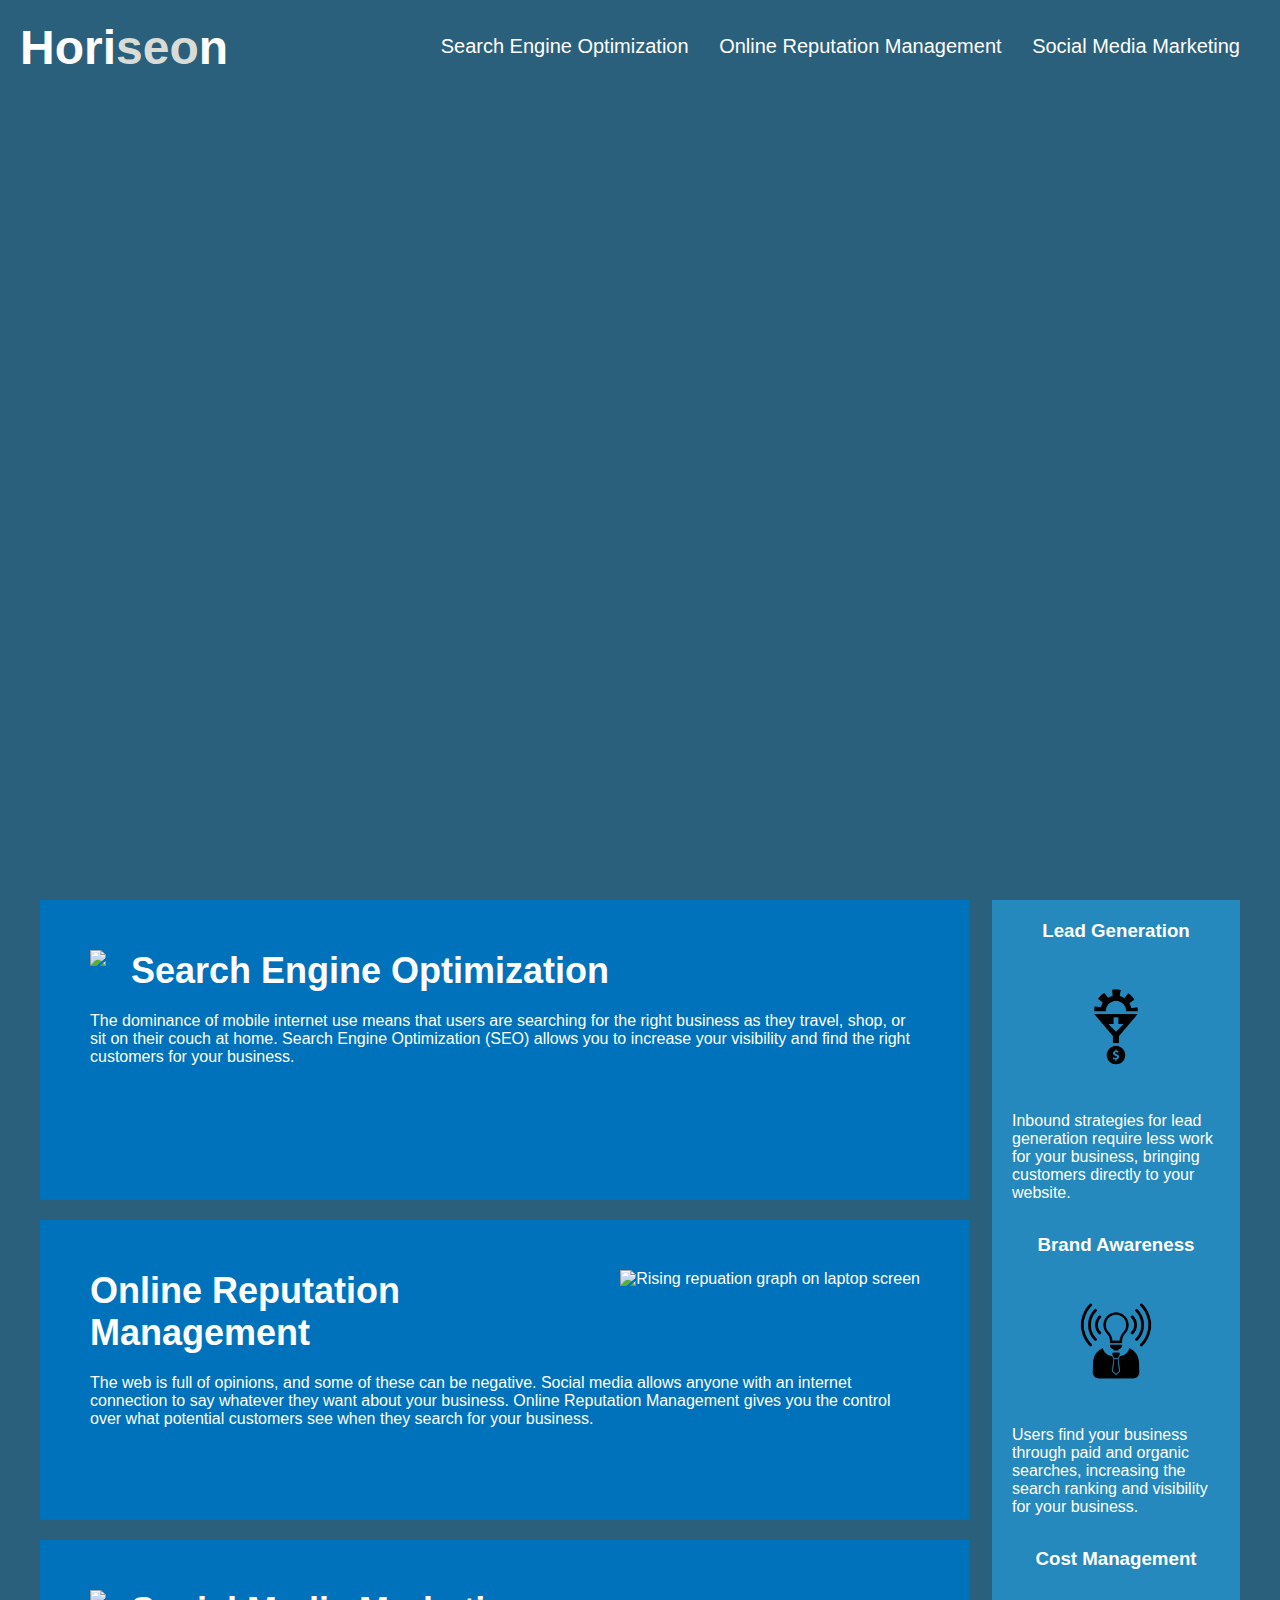
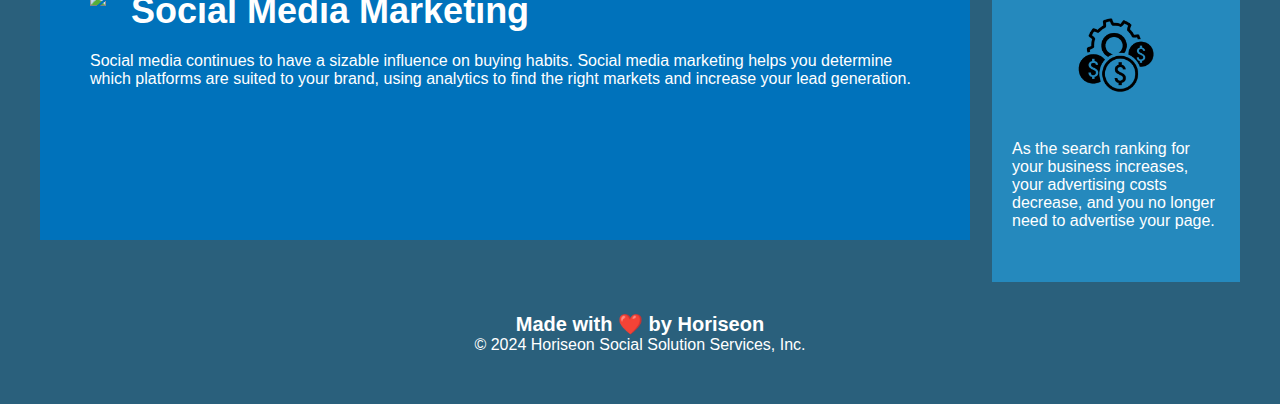
==== Develop/index.html @ f6d0a48d "initial commit" ====
<!DOCTYPE html>
<html lang="en-us">

<head>
    <meta charset="UTF-8" />
    <link rel="stylesheet" href="./assets/css/style.css">
    <title>website</title>
</head>

<body>
    <header>
        <h1>Hori<span class="seo">seo</span>n</h1>
        <nav>
            <ul>
                <li>
                    <a href="#search-engine-optimization">Search Engine Optimization</a>
                </li>
                <li>
                    <a href="#online-reputation-management">Online Reputation Management</a>
                </li>
                <li>
                    <a href="#social-media-marketing">Social Media Marketing</a>
                </li>
            </ul>
        </nav>
    </div>
    <div class="hero"></div>
    <div class="content">
        <div class="search-engine-optimization">
            <img src="./assets/images/search-engine-optimization.jpg" class="float-left" />
            <h2>Search Engine Optimization</h2>
            <p>
                The dominance of mobile internet use means that users are searching for the right business as they travel, shop, or sit on their couch at home. Search Engine Optimization (SEO) allows you to increase your visibility and find the right customers for your business.
            </p>
        </div>
        <div id="online-reputation-management" class="online-reputation-management">
            <img src="./assets/images/online-reputation-management.jpg" alt="Rising repuation graph on laptop screen" class="float-right" />
            <h2>Online Reputation Management</h2>
            <p>
                The web is full of opinions, and some of these can be negative. Social media allows anyone with an internet connection to say whatever they want about your business. Online Reputation Management gives you the control over what potential customers see when they search for your business.
            </p>
        </div>
        <div id="social-media-marketing" class="social-media-marketing">
            <img src="./assets/images/social-media-marketing.jpg" class="float-left" />
            <h2>Social Media Marketing</h2>
            <p>
                Social media continues to have a sizable influence on buying habits. Social media marketing helps you determine which platforms are suited to your brand, using analytics to find the right markets and increase your lead generation.
            </p>
        </div>
    </div>
    <div class="benefits">
        <div class="benefit-lead">
            <h3>Lead Generation</h3>
            <img src="./assets/images/lead-generation.png" />
            <p>
                Inbound strategies for lead generation require less work for your business, bringing customers directly to your website.
            </p>
        </div>
        <div class="benefit-brand">
            <h3>Brand Awareness</h3>
            <img src="./assets/images/brand-awareness.png" />
            <p>
                Users find your business through paid and organic searches, increasing the search ranking and visibility for your business.
            </p>
        </div>
        <div class="benefit-cost">
            <h3>Cost Management</h3>
            <img src="./assets/images/cost-management.png" />
            <p>
                As the search ranking for your business increases, your advertising costs decrease, and you no longer need to advertise your page.
            </p>
        </div>
    </div>
    <div class="footer">
        <h2>Made with ❤️️ by Horiseon</h2>
        <p>
            &copy; 2024 Horiseon Social Solution Services, Inc.
        </p>
    </div>
</body>

</html>
---- Develop/assets/css/style.css ----
* {
    box-sizing: border-box;
    padding: 0;
    margin: 0;
}

body {
    background-color: #d9dcd6;
}

header {
    padding: 20px;
    font-family: 'Trebuchet MS', 'Lucida Sans Unicode', 'Lucida Grande', 'Lucida Sans', Arial, sans-serif;
    background-color: #2a607c;
    color: #ffffff;
}

header h1 {
    display: inline-block;
    font-size: 48px;
}

header h1 .seo {
    color: #d9dcd6;
}

header nav {
    padding-top: 15px;
    margin-right: 20px;
    float: right;
    font-family: 'Gill Sans', 'Gill Sans MT', Calibri, 'Trebuchet MS', sans-serif;
    font-size: 20px;
}

header nav ul {
    list-style-type: none;
}

header nav ul li {
    display: inline-block;
    margin-left: 25px;
}

a {
    color: #ffffff;
    text-decoration: none;
}

p {
    font-size: 16px;
}

.hero {
    height: 800px;
    width: 100%;
    margin-bottom: 25px;
    background-image: url("../images/digital-marketing-meeting.jpg");
    background-size: cover;
    background-position: center;
}

.float-left {
    float: left;
    margin-right: 25px;
}

.float-right {
    float: right;
    margin-left: 25px;
}

.content {
    width: 75%;
    display: inline-block;
    margin-left: 20px;
}

.benefits {
    margin-right: 20px;
    padding: 20px;
    clear: both;
    float: right;
    width: 20%;
    height: 100%;
    font-family: 'Gill Sans', 'Gill Sans MT', Calibri, 'Trebuchet MS', sans-serif;
    background-color: #2589bd;
}

.benefit-lead {
    margin-bottom: 32px;
    color: #ffffff;
}

.benefit-brand {
    margin-bottom: 32px;
    color: #ffffff;
}

.benefit-cost {
    margin-bottom: 32px;
    color: #ffffff;
}

.benefit-lead h3 {
    margin-bottom: 10px;
    text-align: center;
}

.benefit-brand h3 {
    margin-bottom: 10px;
    text-align: center;
}

.benefit-cost h3 {
    margin-bottom: 10px;
    text-align: center;
}

.benefit-lead img {
    display: block;
    margin: 10px auto;
    max-width: 150px;
}

.benefit-brand img {
    display: block;
    margin: 10px auto;
    max-width: 150px;
}

.benefit-cost img {
    display: block;
    margin: 10px auto;
    max-width: 150px;
}

.search-engine-optimization {
    margin-bottom: 20px;
    padding: 50px;
    height: 300px;
    font-family: 'Gill Sans', 'Gill Sans MT', Calibri, 'Trebuchet MS', sans-serif;
    background-color: #0072bb;
    color: #ffffff;
}

.online-reputation-management {
    margin-bottom: 20px;
    padding: 50px;
    height: 300px;
    font-family: 'Gill Sans', 'Gill Sans MT', Calibri, 'Trebuchet MS', sans-serif;
    background-color: #0072bb;
    color: #ffffff;
}

.social-media-marketing {
    margin-bottom: 20px;
    padding: 50px;
    height: 300px;
    font-family: 'Gill Sans', 'Gill Sans MT', Calibri, 'Trebuchet MS', sans-serif;
    background-color: #0072bb;
    color: #ffffff;
}

.search-engine-optimization img {
    max-height: 200px;
}

.online-reputation-management img {
    max-height: 200px;
}

.social-media-marketing img {
    max-height: 200px;
}

.search-engine-optimization h2 {
    margin-bottom: 20px;
    font-size: 36px;
}

.online-reputation-management h2 {
    margin-bottom: 20px;
    font-size: 36px;
}

.social-media-marketing h2 {
    margin-bottom: 20px;
    font-size: 36px;
}

.footer {
    padding: 30px;
    clear: both;
    font-family: 'Trebuchet MS', 'Lucida Sans Unicode', 'Lucida Grande', 'Lucida Sans', Arial, sans-serif;
    text-align: center;
}

.footer h2 {
    font-size: 20px;
}
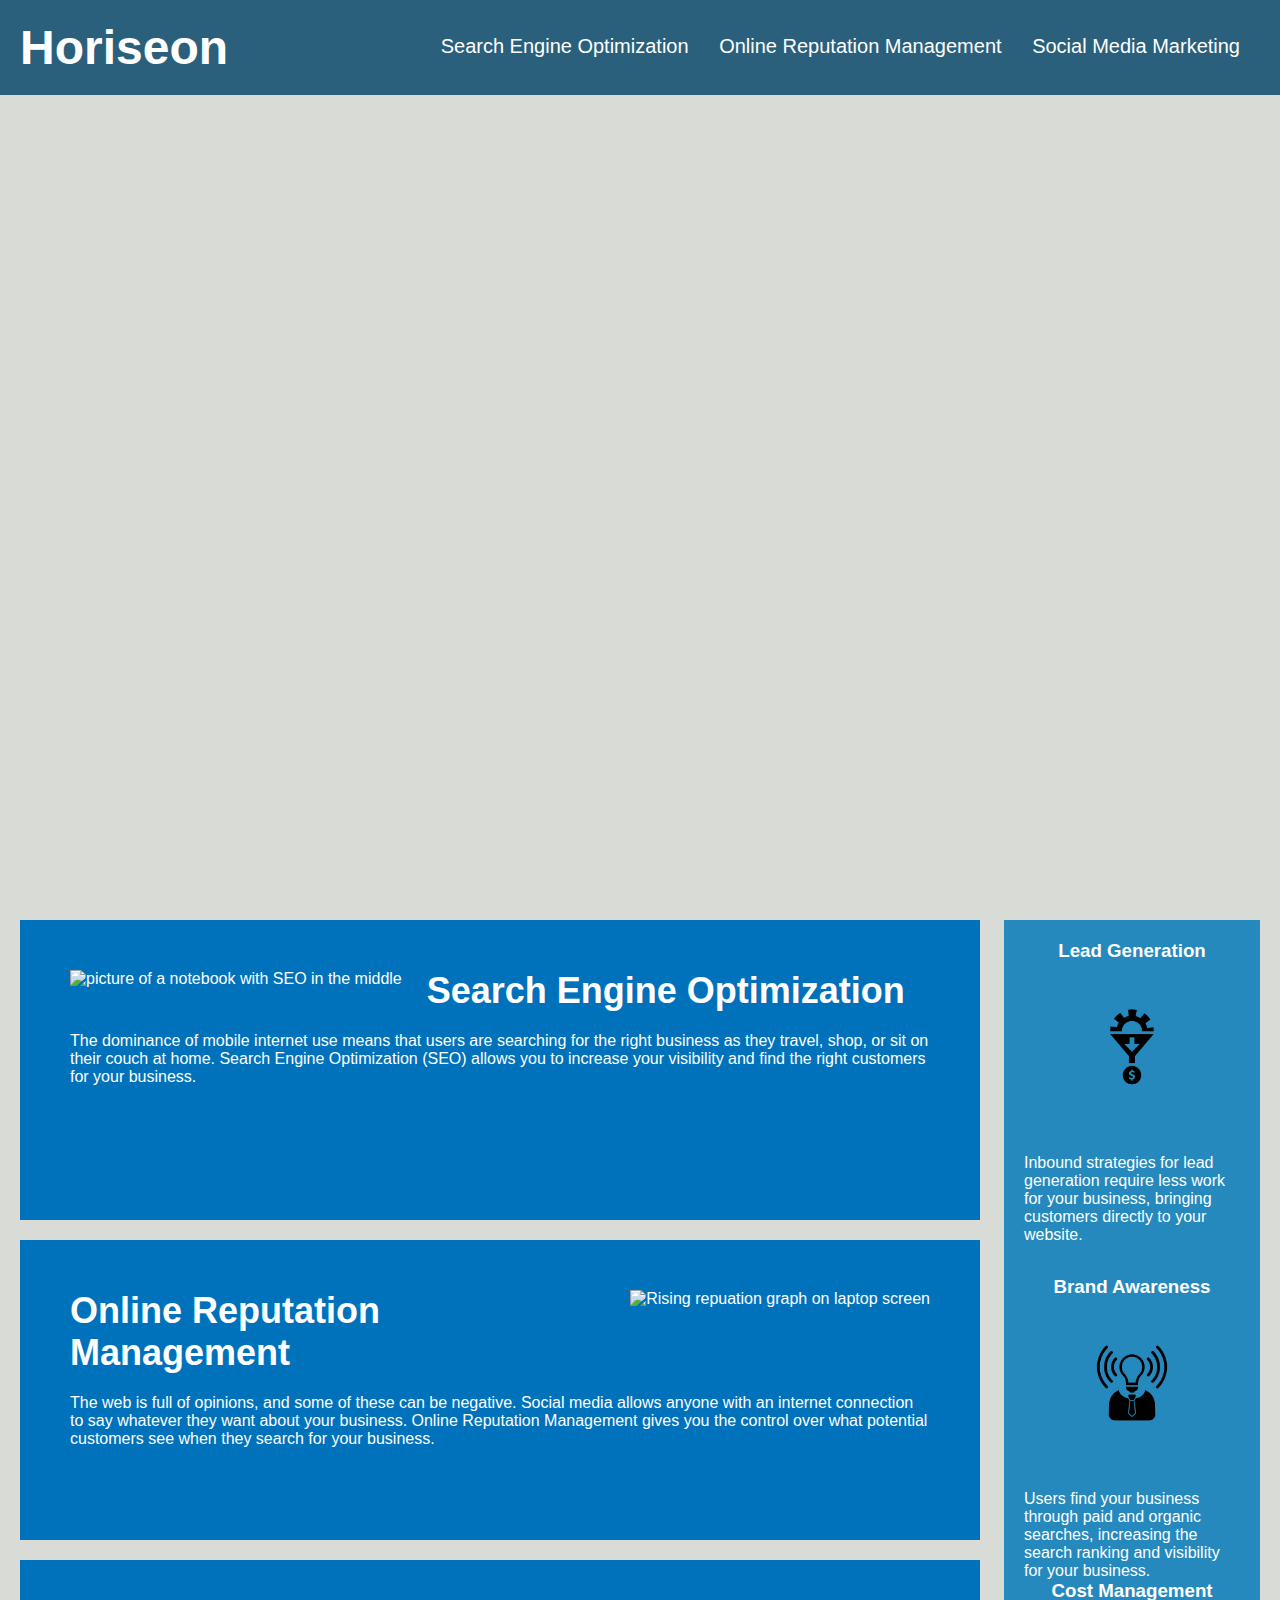
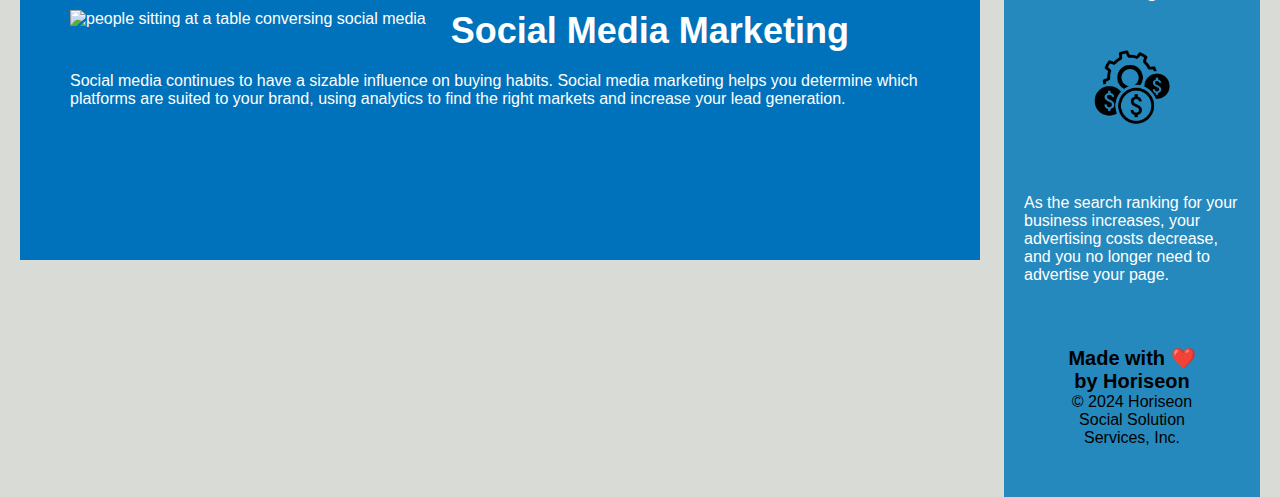
==== commit be3a1e54: "Touched up code" ====
--- a/Develop/index.html
+++ b/Develop/index.html
@@ -9,7 +9,7 @@
 
 <body>
     <header>
-        <h1>Hori<span class="seo">seo</span>n</h1>
+        <h1>Horiseon</h1>
         <nav>
             <ul>
                 <li>
@@ -23,60 +23,60 @@
                 </li>
             </ul>
         </nav>
-    </div>
-    <div class="hero"></div>
-    <div class="content">
-        <div class="search-engine-optimization">
-            <img src="./assets/images/search-engine-optimization.jpg" class="float-left" />
+    </header>
+    <section class="hero"></section>
+    <section class="content">
+        <section class="social-media-marketing" section id="search-engine-optimization">
+            <img src="./assets/images/search-engine-optimization.jpg" alt="picture of a notebook with SEO in the middle" class="float-left" />
             <h2>Search Engine Optimization</h2>
             <p>
                 The dominance of mobile internet use means that users are searching for the right business as they travel, shop, or sit on their couch at home. Search Engine Optimization (SEO) allows you to increase your visibility and find the right customers for your business.
             </p>
-        </div>
-        <div id="online-reputation-management" class="online-reputation-management">
+        </section>
+        <section class="social-media-marketing" section id="online-reputation-management">
             <img src="./assets/images/online-reputation-management.jpg" alt="Rising repuation graph on laptop screen" class="float-right" />
             <h2>Online Reputation Management</h2>
             <p>
                 The web is full of opinions, and some of these can be negative. Social media allows anyone with an internet connection to say whatever they want about your business. Online Reputation Management gives you the control over what potential customers see when they search for your business.
             </p>
-        </div>
-        <div id="social-media-marketing" class="social-media-marketing">
-            <img src="./assets/images/social-media-marketing.jpg" class="float-left" />
+        </section>
+        <section class="social-media-marketing" section id="social-media-marketing">
+            <img src="./assets/images/social-media-marketing.jpg" alt="people sitting at a table conversing social media" class="float-left" />
             <h2>Social Media Marketing</h2>
             <p>
                 Social media continues to have a sizable influence on buying habits. Social media marketing helps you determine which platforms are suited to your brand, using analytics to find the right markets and increase your lead generation.
             </p>
-        </div>
-    </div>
-    <div class="benefits">
-        <div class="benefit-lead">
+        </section>
+    </section>
+    <aside class="benefits">
+        <aside class="aside-class">
             <h3>Lead Generation</h3>
             <img src="./assets/images/lead-generation.png" />
             <p>
                 Inbound strategies for lead generation require less work for your business, bringing customers directly to your website.
             </p>
-        </div>
-        <div class="benefit-brand">
+        </aside>
+        <aside class="aside-class">
             <h3>Brand Awareness</h3>
             <img src="./assets/images/brand-awareness.png" />
             <p>
                 Users find your business through paid and organic searches, increasing the search ranking and visibility for your business.
             </p>
         </div>
-        <div class="benefit-cost">
+        <aside class="aside-class">
             <h3>Cost Management</h3>
             <img src="./assets/images/cost-management.png" />
             <p>
                 As the search ranking for your business increases, your advertising costs decrease, and you no longer need to advertise your page.
             </p>
-        </div>
-    </div>
-    <div class="footer">
+        </aside>
+    </aside>
+    <footer class="footer">
         <h2>Made with ❤️️ by Horiseon</h2>
         <p>
             &copy; 2024 Horiseon Social Solution Services, Inc.
         </p>
-    </div>
+    </footer>
 </body>
 
 </html>
--- a/Develop/assets/css/style.css
+++ b/Develop/assets/css/style.css
@@ -20,20 +20,12 @@
     font-size: 48px;
 }
 
-header h1 .seo {
-    color: #d9dcd6;
-}
-
 header nav {
     padding-top: 15px;
     margin-right: 20px;
     float: right;
     font-family: 'Gill Sans', 'Gill Sans MT', Calibri, 'Trebuchet MS', sans-serif;
     font-size: 20px;
-}
-
-header nav ul {
-    list-style-type: none;
 }
 
 header nav ul li {
@@ -85,73 +77,24 @@
     font-family: 'Gill Sans', 'Gill Sans MT', Calibri, 'Trebuchet MS', sans-serif;
     background-color: #2589bd;
 }
-
-.benefit-lead {
+/*combined all margin-bottom to aside*/
+.aside-class {
     margin-bottom: 32px;
     color: #ffffff;
 }
-
-.benefit-brand {
-    margin-bottom: 32px;
-    color: #ffffff;
-}
-
-.benefit-cost {
-    margin-bottom: 32px;
-    color: #ffffff;
-}
-
-.benefit-lead h3 {
+/*combined all h3's in aside-class*/
+.aside-class h3 {
     margin-bottom: 10px;
     text-align: center;
 }
 
-.benefit-brand h3 {
-    margin-bottom: 10px;
-    text-align: center;
-}
-
-.benefit-cost h3 {
-    margin-bottom: 10px;
-    text-align: center;
-}
-
-.benefit-lead img {
+/*combied all aside images*/
+.aside-class img {
     display: block;
     margin: 10px auto;
     max-width: 150px;
 }
-
-.benefit-brand img {
-    display: block;
-    margin: 10px auto;
-    max-width: 150px;
-}
-
-.benefit-cost img {
-    display: block;
-    margin: 10px auto;
-    max-width: 150px;
-}
-
-.search-engine-optimization {
-    margin-bottom: 20px;
-    padding: 50px;
-    height: 300px;
-    font-family: 'Gill Sans', 'Gill Sans MT', Calibri, 'Trebuchet MS', sans-serif;
-    background-color: #0072bb;
-    color: #ffffff;
-}
-
-.online-reputation-management {
-    margin-bottom: 20px;
-    padding: 50px;
-    height: 300px;
-    font-family: 'Gill Sans', 'Gill Sans MT', Calibri, 'Trebuchet MS', sans-serif;
-    background-color: #0072bb;
-    color: #ffffff;
-}
-
+/*combined all section class into one.*/
 .social-media-marketing {
     margin-bottom: 20px;
     padding: 50px;
@@ -161,28 +104,15 @@
     color: #ffffff;
 }
 
-.search-engine-optimization img {
-    max-height: 200px;
+.aside-class img {
+    margin-bottom: 32px;
+    color: #ffffff;
 }
-
-.online-reputation-management img {
-    max-height: 200px;
-}
-
+/*added together section img groups*/
 .social-media-marketing img {
     max-height: 200px;
 }
-
-.search-engine-optimization h2 {
-    margin-bottom: 20px;
-    font-size: 36px;
-}
-
-.online-reputation-management h2 {
-    margin-bottom: 20px;
-    font-size: 36px;
-}
-
+/*added together section h2 groups*/
 .social-media-marketing h2 {
     margin-bottom: 20px;
     font-size: 36px;
